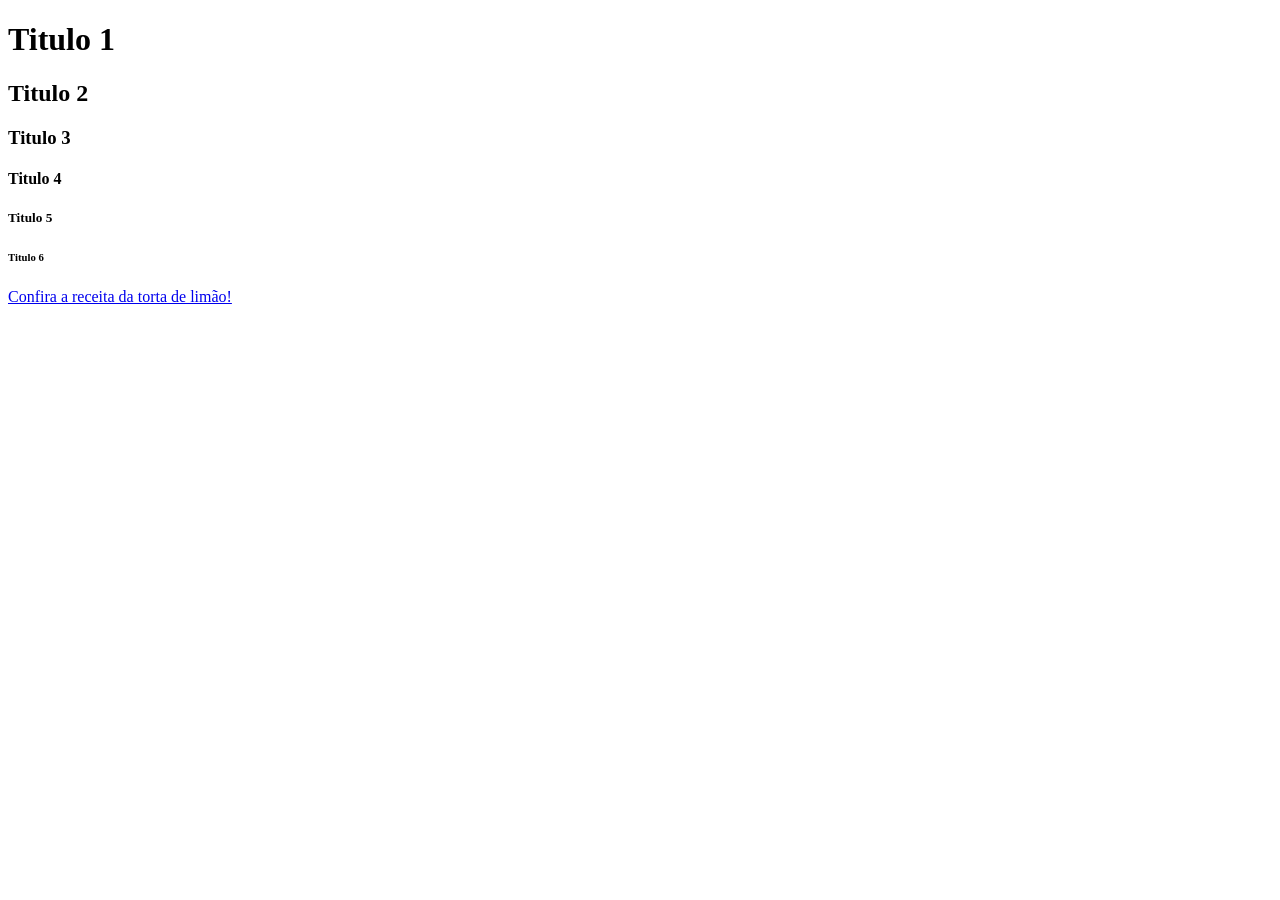
==== Aula 1/index.html @ 21007bd9 "Add files via upload" ====
<!DOCTYPE html>
<html lang="pt-br">
<head>
    <meta charset="UTF-8">
    <meta http-equiv="X-UA-Compatible" content="IE=edge">
    <meta name="viewport" content="width=device-width, initial-scale=1.0">
    <title>Aula 1</title>
    
    <h1>Titulo 1</h1>
    <h2>Titulo 2</h2>
    <h3>Titulo 3</h3>
    <h4>Titulo 4</h4>
    <h5>Titulo 5</h5>
    <h6>Titulo 6</h6>

    <a href="receita.html" target="_black">Confira a receita da torta de limão!</a>
</head>
<body>
    
</body>
</html>
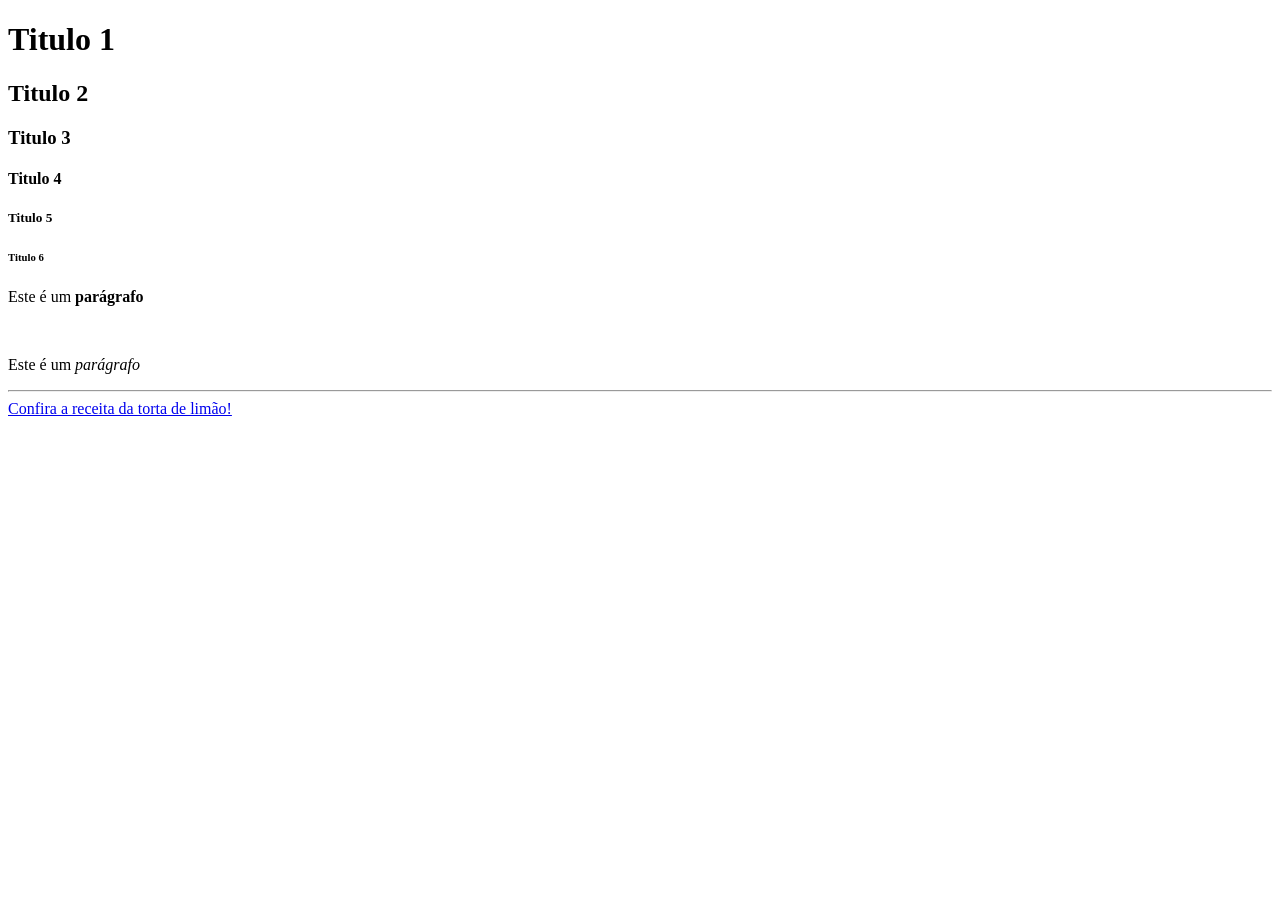
==== commit de530ca1: "Aula 1 - 8 de outubro" ====
--- a/Aula 1/index.html
+++ b/Aula 1/index.html
@@ -5,7 +5,7 @@
     <meta http-equiv="X-UA-Compatible" content="IE=edge">
     <meta name="viewport" content="width=device-width, initial-scale=1.0">
     <title>Aula 1</title>
-    
+
     <h1>Titulo 1</h1>
     <h2>Titulo 2</h2>
     <h3>Titulo 3</h3>
@@ -13,6 +13,12 @@
     <h5>Titulo 5</h5>
     <h6>Titulo 6</h6>
 
+    <p>Este é um <b>parágrafo</b></p>
+    <br>
+    <p>Este é um <i>parágrafo</i></p>
+    <hr>
+
+
     <a href="receita.html" target="_black">Confira a receita da torta de limão!</a>
 </head>
 <body>
